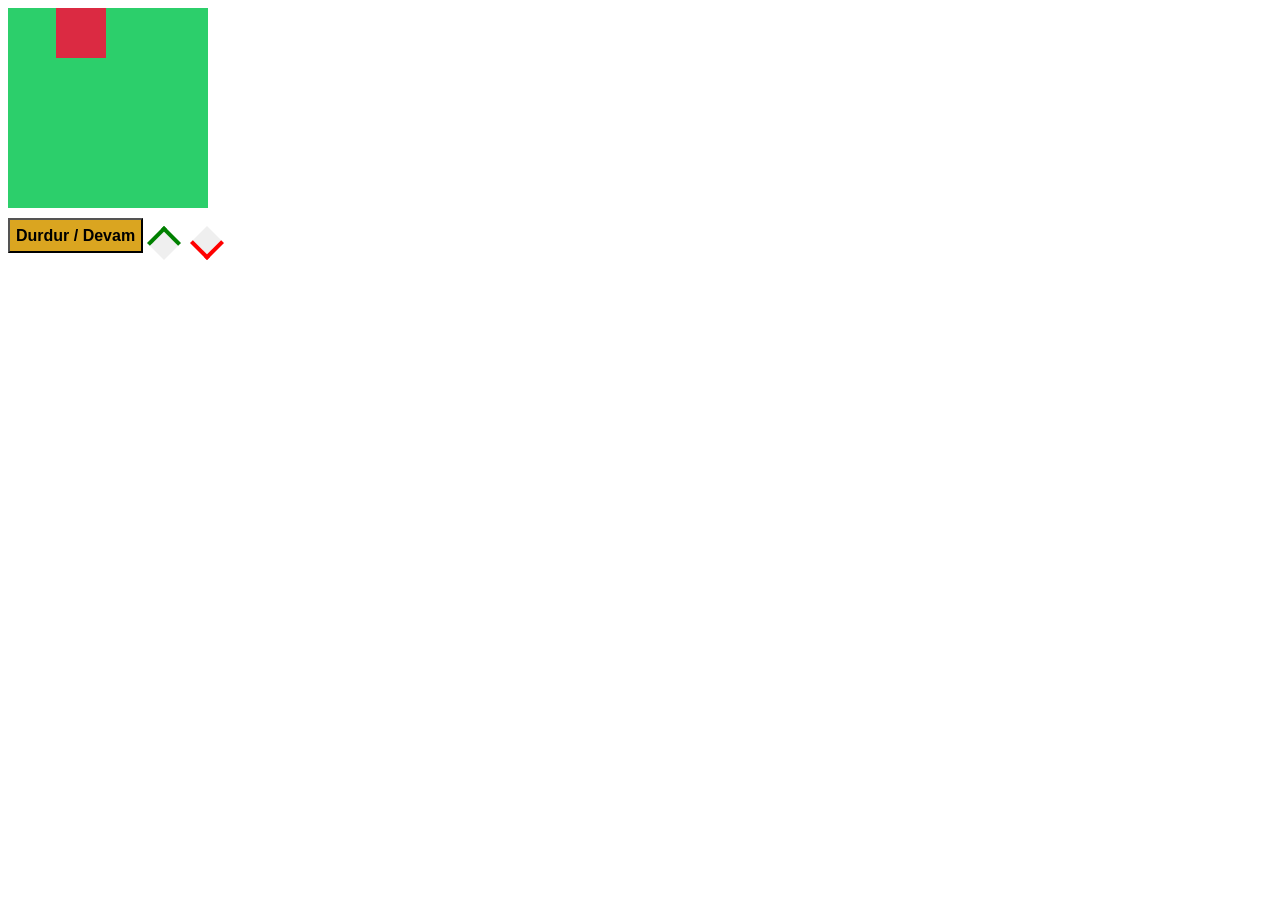
==== proje1/doc.html @ 389a34db "Rename doc.html to proje1/doc.html" ====
<!DOCTYPE html>
<html lang="en">

<head>
    <meta charset="UTF-8">
    <meta http-equiv="X-UA-Compatible" content="IE=edge">
    <meta name="viewport" content="width=device-width, initial-scale=1.0">
    <title>Document</title>
    <link rel="stylesheet" href="biçim.css">
</head>

<body>
    <div id="container">
        <div id="box"></div>
    </div>
    <button type="button" id="stop" onclick="stop()">Durdur / Devam</button>
    <button type="button" id="up" onclick="up()"></button>
    <button type="button" id="down" onclick="down()"></button>


    <script src="animate.js"></script>
</body>

</html>
---- proje1/biçim.css ----
#container {
    width: 200px;
    height: 200px;
    background: rgb(44, 207, 107);
    position: relative;
}

#box {
    width: 50px;
    height: 50px;
    background: rgb(219, 42, 66);
    position: absolute;
}

#up {
    border: solid green;
    border-width: 0 4px 4px 0;
    display: inline-block;
    width: 20px;
    height: 20px;
    padding: 10px;
    margin: 5px;
    transform: rotate(-135deg);
}

#down {
    border: solid red;
    border-width: 0 4px 4px 0;
    display: inline-block;
    width: 20px;
    height: 20px;
    margin-left: 10px;
    padding: 10px;
    transform: rotate(45deg);
}

#stop {
    display: inline-block;
    width: fit-content;
    height: 35px;
    background: goldenrod;
    font-size: medium;
    font-weight: bold;
    text-align: justify, center;
    margin-bottom: 0px;
    margin-top: 10px;
}
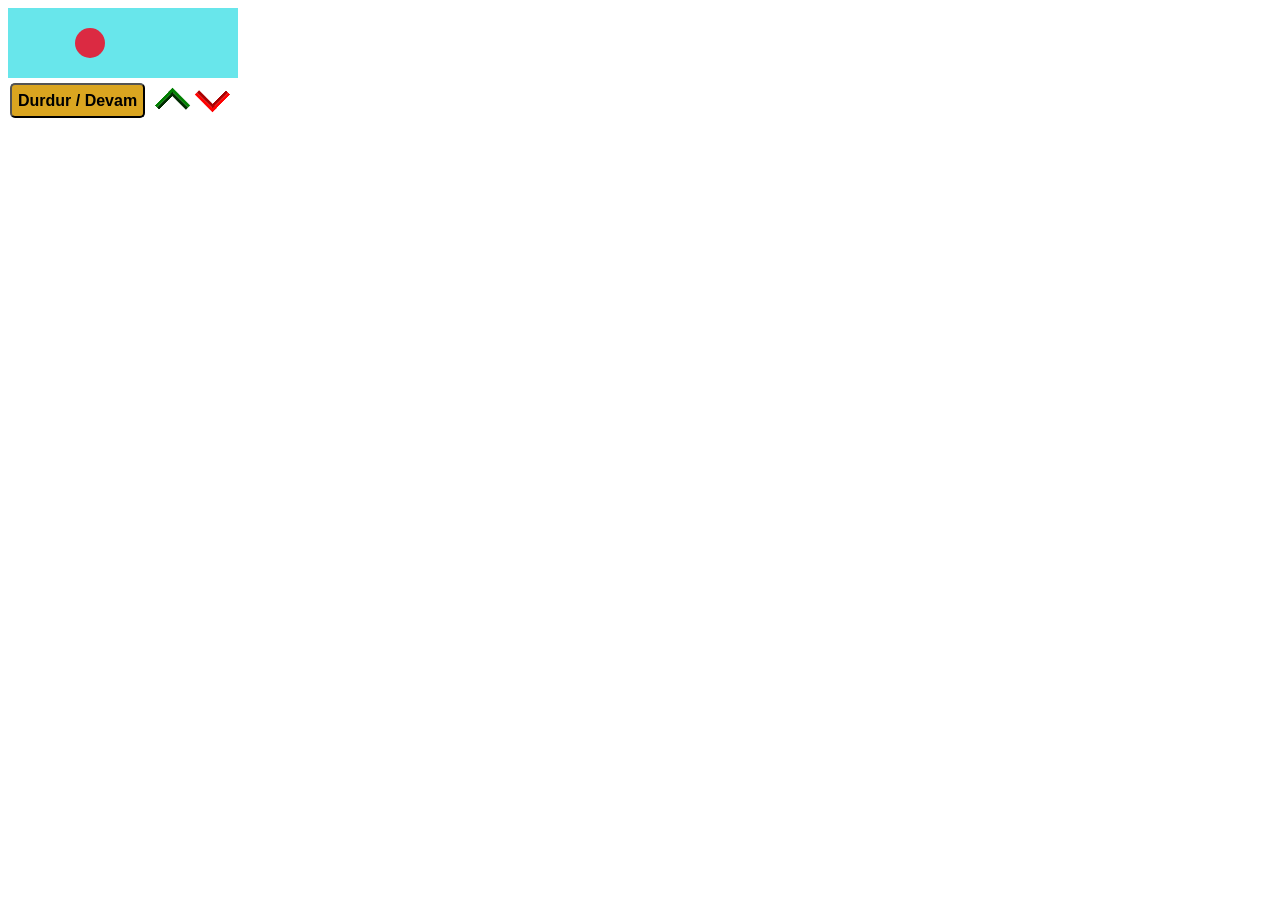
==== commit 17c31241: "." ====
--- a/proje1/doc.html
+++ b/proje1/doc.html
@@ -1,24 +1,26 @@
-<!DOCTYPE html>
-<html lang="en">
-
-<head>
-    <meta charset="UTF-8">
-    <meta http-equiv="X-UA-Compatible" content="IE=edge">
-    <meta name="viewport" content="width=device-width, initial-scale=1.0">
-    <title>Document</title>
-    <link rel="stylesheet" href="biçim.css">
-</head>
-
-<body>
-    <div id="container">
-        <div id="box"></div>
-    </div>
-    <button type="button" id="stop" onclick="stop()">Durdur / Devam</button>
-    <button type="button" id="up" onclick="up()"></button>
-    <button type="button" id="down" onclick="down()"></button>
-
-
-    <script src="animate.js"></script>
-</body>
-
-</html>
+<!DOCTYPE html>
+<html lang="en">
+
+<head>
+    <meta charset="UTF-8">
+    <meta http-equiv="X-UA-Compatible" content="IE=edge">
+    <meta name="viewport" content="width=device-width, initial-scale=1.0">
+    <title>Document</title>
+    <link rel="stylesheet" href="biçim.css">
+</head>
+
+<body>
+    <div id="container">
+        <div id="box"></div>
+    </div>
+    <div id="buttons">
+        <button type="button" id="stop" onclick="stop()">Durdur / Devam</button>
+        <button type="button" id="up" onclick="up()"></button>
+        <button type="button" id="down" onclick="down()"></button>
+    </div>
+
+
+    <script src="animate.js"></script>
+</body>
+
+</html>
--- a/proje1/biçim.css
+++ b/proje1/biçim.css
@@ -1,47 +1,53 @@
-#container {
-    width: 200px;
-    height: 200px;
-    background: rgb(44, 207, 107);
-    position: relative;
-}
-
-#box {
-    width: 50px;
-    height: 50px;
-    background: rgb(219, 42, 66);
-    position: absolute;
-}
-
-#up {
-    border: solid green;
-    border-width: 0 4px 4px 0;
-    display: inline-block;
-    width: 20px;
-    height: 20px;
-    padding: 10px;
-    margin: 5px;
-    transform: rotate(-135deg);
-}
-
-#down {
-    border: solid red;
-    border-width: 0 4px 4px 0;
-    display: inline-block;
-    width: 20px;
-    height: 20px;
-    margin-left: 10px;
-    padding: 10px;
-    transform: rotate(45deg);
-}
-
-#stop {
-    display: inline-block;
-    width: fit-content;
-    height: 35px;
-    background: goldenrod;
-    font-size: medium;
-    font-weight: bold;
-    text-align: justify, center;
-    margin-bottom: 0px;
-    margin-top: 10px;
-}
+#container {
+    width: 220px;
+    height: 60px;
+    padding: 5px;
+    background: rgb(104, 230, 235);
+    position: relative;
+}
+
+#box {
+    width: 30px;
+    height: 30px;
+    border-radius: 15px;
+    background: rgb(219, 42, 66);
+    position: absolute;
+}
+
+#buttons {
+    display: flex;
+}
+
+#up {
+    border: solid green;
+    border-style: groove;
+    border-width: 0 6px 6px 0;
+    background-color: transparent;
+    width: 25px;
+    height: 25px;
+    margin: 15px 15px 0 15px;
+    transform: rotate(-135deg);
+}
+
+#down {
+    border: solid red;
+    border-style: ridge;
+    border-width: 6px 0px 0px 6px;
+    background-color: transparent;
+    width: 25px;
+    height: 25px;
+    margin: 4px 0 0 0;
+    transform: rotate(-135deg);
+}
+
+#stop {
+    display: inline-block;
+    border-radius: 5px;
+    width: fit-content;
+    height: 35px;
+    background: goldenrod;
+    font-size: medium;
+    font-weight: bold;
+    margin: 5px 0 0 2px;
+    text-align: center;
+}
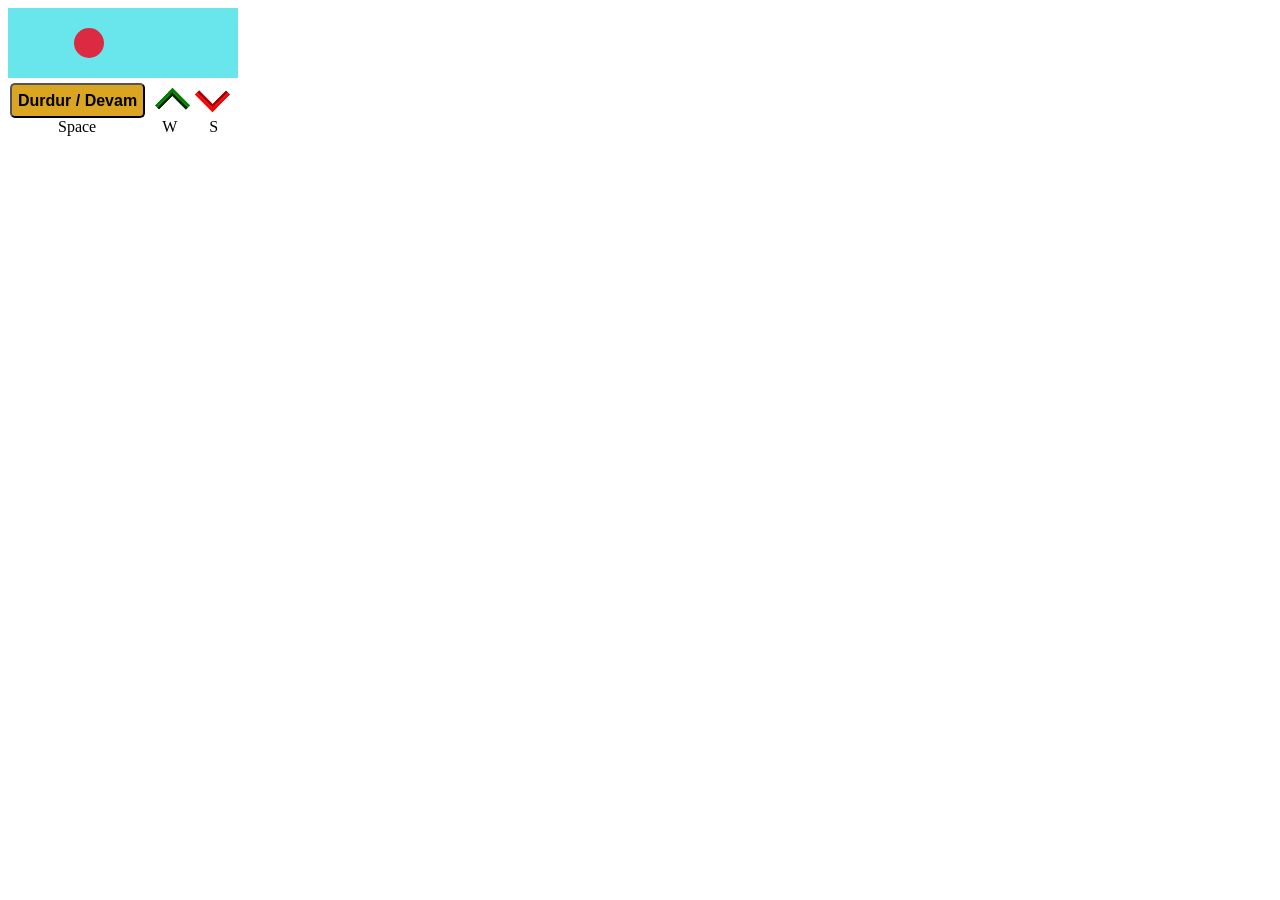
==== commit f3bfb2f8: "keys" ====
--- a/proje1/doc.html
+++ b/proje1/doc.html
@@ -18,7 +18,11 @@
         <button type="button" id="up" onclick="up()"></button>
         <button type="button" id="down" onclick="down()"></button>
     </div>
-
+    <div id="keys">
+        <p class="key">Space</p>
+        <p class="key">W</p>
+        <p class="key">S</p>
+    </div>
 
     <script src="animate.js"></script>
 </body>
--- a/proje1/biçim.css
+++ b/proje1/biçim.css
@@ -50,4 +50,17 @@
     font-weight: bold;
     margin: 5px 0 0 2px;
     text-align: center;
+}
+
+#keys {
+    width: 230px;
+    display: flex;
+}
+
+.key:first-child {
+    margin: 0 50px;
+}
+
+.key:not(:first-child) {
+    margin: 0 16px;
 }
